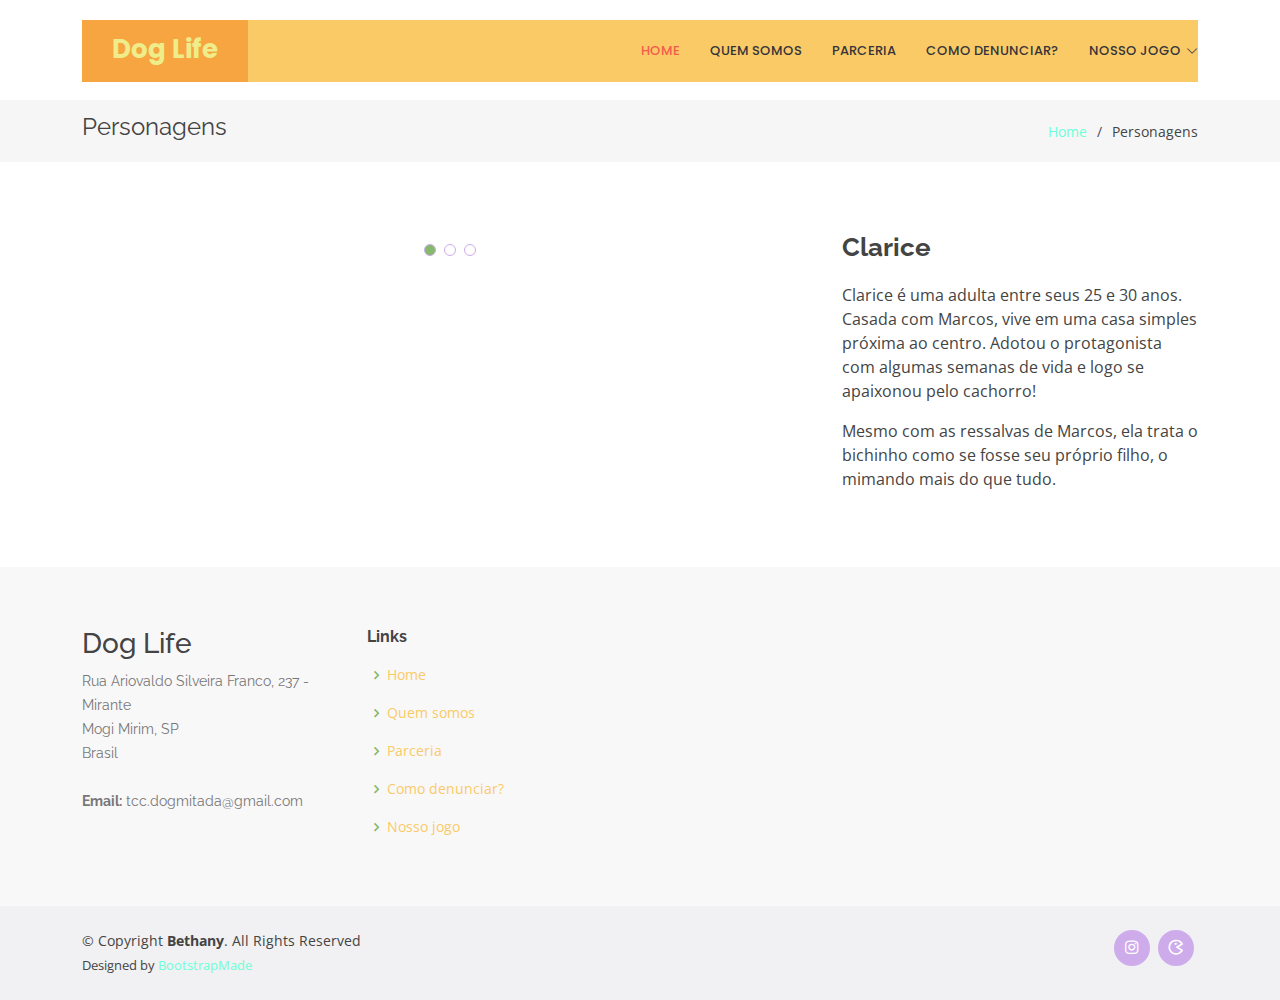
==== clarice.html @ 75661768 "Add files via upload" ====
<!DOCTYPE html>
<html lang="en">

<head>
  <meta charset="utf-8">
  <meta content="width=device-width, initial-scale=1.0" name="viewport">

  <title>Sprites</title>
  <meta content="" name="description">
  <meta content="" name="keywords">

  <!-- Favicons -->
  <link href="assets/img/favicon.png" rel="icon">
  <link href="assets/img/apple-touch-icon.png" rel="apple-touch-icon">

  <!-- Google Fonts -->
  <link href="https://fonts.googleapis.com/css?family=Open+Sans:300,300i,400,400i,600,600i,700,700i|Raleway:300,300i,400,400i,500,500i,600,600i,700,700i|Poppins:300,300i,400,400i,500,500i,600,600i,700,700i" rel="stylesheet">

  <!-- Vendor CSS Files -->
  <link href="assets/vendor/aos/aos.css" rel="stylesheet">
  <link href="assets/vendor/bootstrap/css/bootstrap.min.css" rel="stylesheet">
  <link href="assets/vendor/bootstrap-icons/bootstrap-icons.css" rel="stylesheet">
  <link href="assets/vendor/boxicons/css/boxicons.min.css" rel="stylesheet">
  <link href="assets/vendor/glightbox/css/glightbox.min.css" rel="stylesheet">
  <link href="assets/vendor/remixicon/remixicon.css" rel="stylesheet">
  <link href="assets/vendor/swiper/swiper-bundle.min.css" rel="stylesheet">

  <!-- Template Main CSS File -->
  <link href="assets/css/style.css" rel="stylesheet">

  <!-- =======================================================
  * Template Name: Bethany
  * Template URL: https://bootstrapmade.com/bethany-free-onepage-bootstrap-theme/
  * Updated: Mar 17 2024 with Bootstrap v5.3.3
  * Author: BootstrapMade.com
  * License: https://bootstrapmade.com/license/
  ======================================================== -->
</head>

<body>

  <!-- ======= Header ======= -->
  <header id="header" class="fixed-top d-flex align-items-center">
    <div class="container">
      <div class="header-container d-flex align-items-center justify-content-between">
        <div class="logo">
          <h1 class="text-light"><a href="index.html"><span>Dog Life</span></a></h1>
          <!-- Uncomment below if you prefer to use an image logo -->
          <!-- <a href="index.html"><img src="assets/img/logo.png" alt="" class="img-fluid"></a>-->
        </div>

        <nav id="navbar" class="navbar">
          <ul>
            <li><a class="nav-link scrollto active" href="index.html#hero">Home</a></li>
            <li><a class="nav-link scrollto" href="index.html#sobre">Quem somos</a></li>
            <li><a class="nav-link scrollto" href="index.html#services">Parceria</a></li>
            <li><a class="nav-link scrollto " href="index.html#denuc">Como denunciar?</a></li>
            <li class="dropdown"><a href="index.html#jogo"><span>Nosso Jogo</span> <i class="bi bi-chevron-down"></i></a>
              <ul>
                <li><a href="index.html#download">Download</a></li>
                <li><a href="index.html#persona">Personagens</a></li>
              </ul>
            </li>
          </ul>
          <i class="bi bi-list mobile-nav-toggle"></i>
        </nav>

      </div><!-- End Header Container -->
    </div>
  </header><!-- End Header -->

  <main id="main">

    <!-- ======= Breadcrumbs ======= -->
    <section id="breadcrumbs" class="breadcrumbs">
      <div class="container">

        <div class="d-flex justify-content-between align-items-center">
          <h2>Personagens</h2>
          <ol>
            <li><a href="index.html">Home</a></li>
            <li>Personagens</li>
          </ol>
        </div>

      </div>
    </section><!-- End Breadcrumbs -->

    <!-- ======= Portfolio Details Section ======= -->
    <section id="portfolio-details" class="portfolio-details">
      <div class="container">

        <div class="row gy-4">

          <div class="col-lg-8">
            <div class="portfolio-details-slider swiper">
              <div class="swiper-wrapper align-items-center">

                <div class="swiper-slide">
                  <img src="assets/img/portfolio/11.png" alt="">
                </div>

                <div class="swiper-slide">
                  <img src="assets/img/portfolio/16.png" alt="">
                </div>

                <div class="swiper-slide">
                  <img src="assets/img/portfolio/17.png" alt="">
                </div>

              </div>
              <div class="swiper-pagination"></div>
            </div>
          </div>

          <div class="col-lg-4">
            <div class="portfolio-description">
              <h2>Clarice</h2>
              <p>
                Clarice é uma adulta entre seus 25 e 30 anos. Casada com Marcos, vive em uma casa simples próxima ao centro. Adotou o protagonista com algumas semanas de vida e logo se apaixonou pelo cachorro!
              </p>
              <p>
                Mesmo com as ressalvas de Marcos, ela trata o bichinho como se fosse seu próprio filho, o mimando mais do que tudo.
              </p>
            </div>
          </div>

        </div>

      </div>
    </section><!-- End Portfolio Details Section -->

  </main><!-- End #main -->

  <!-- ======= Footer ======= -->
  <footer id="footer">

    <div class="footer-top">
      <div class="container">
        <div class="row">

          <div class="col-lg-3 col-md-6 footer-contact">
            <h3>Dog Life</h3>
            <p>
              Rua Ariovaldo Silveira Franco, 237 - Mirante <br>
              Mogi Mirim, SP<br>
              Brasil <br><br>
              <strong>Email:</strong> tcc.dogmitada@gmail.com<br>
            </p>
          </div>

          <div class="col-lg-2 col-md-6 footer-links">
            <h4>Links</h4>
            <ul>
              <li><i class="bx bx-chevron-right"></i> <a href="index.html">Home</a></li>
              <li><i class="bx bx-chevron-right"></i> <a href="index.html#sobre">Quem somos</a></li>
              <li><i class="bx bx-chevron-right"></i> <a href="index.html#services">Parceria</a></li>
              <li><i class="bx bx-chevron-right"></i> <a href="index.html#denuc">Como denunciar?</a></li>
              <li><i class="bx bx-chevron-right"></i> <a href="index.html#jogo">Nosso jogo</a></li>
            </ul>
          </div>
        </div>
      </div>
    </div>

    <div class="container d-md-flex py-4">

      <div class="me-md-auto text-center text-md-start">
        <div class="copyright">
          &copy; Copyright <strong><span>Bethany</span></strong>. All Rights Reserved
        </div>
        <div class="credits">
          <!-- All the links in the footer should remain intact. -->
          <!-- You can delete the links only if you purchased the pro version. -->
          <!-- Licensing information: https://bootstrapmade.com/license/ -->
          <!-- Purchase the pro version with working PHP/AJAX contact form: https://bootstrapmade.com/bethany-free-onepage-bootstrap-theme/ -->
          Designed by <a href="https://bootstrapmade.com/">BootstrapMade</a>
        </div>
      </div>
      <div class="social-links text-center text-md-right pt-3 pt-md-0">
        <a href="#" class="instagram"><i class="bx bxl-instagram"></i></a>
        <a href="https://doglife.itch.io/dog-life-tcc" class="google-plus"><i class="bx bx-game"></i></a>
      </div>
    </div>
  </footer><!-- End Footer -->

  <a href="#" class="back-to-top d-flex align-items-center justify-content-center"><i class="bi bi-arrow-up-short"></i></a>

  <!-- Vendor JS Files -->
  <script src="assets/vendor/purecounter/purecounter_vanilla.js"></script>
  <script src="assets/vendor/aos/aos.js"></script>
  <script src="assets/vendor/bootstrap/js/bootstrap.bundle.min.js"></script>
  <script src="assets/vendor/glightbox/js/glightbox.min.js"></script>
  <script src="assets/vendor/isotope-layout/isotope.pkgd.min.js"></script>
  <script src="assets/vendor/swiper/swiper-bundle.min.js"></script>
  <script src="assets/vendor/php-email-form/validate.js"></script>

  <!-- Template Main JS File -->
  <script src="assets/js/main.js"></script>

</body>

</html>
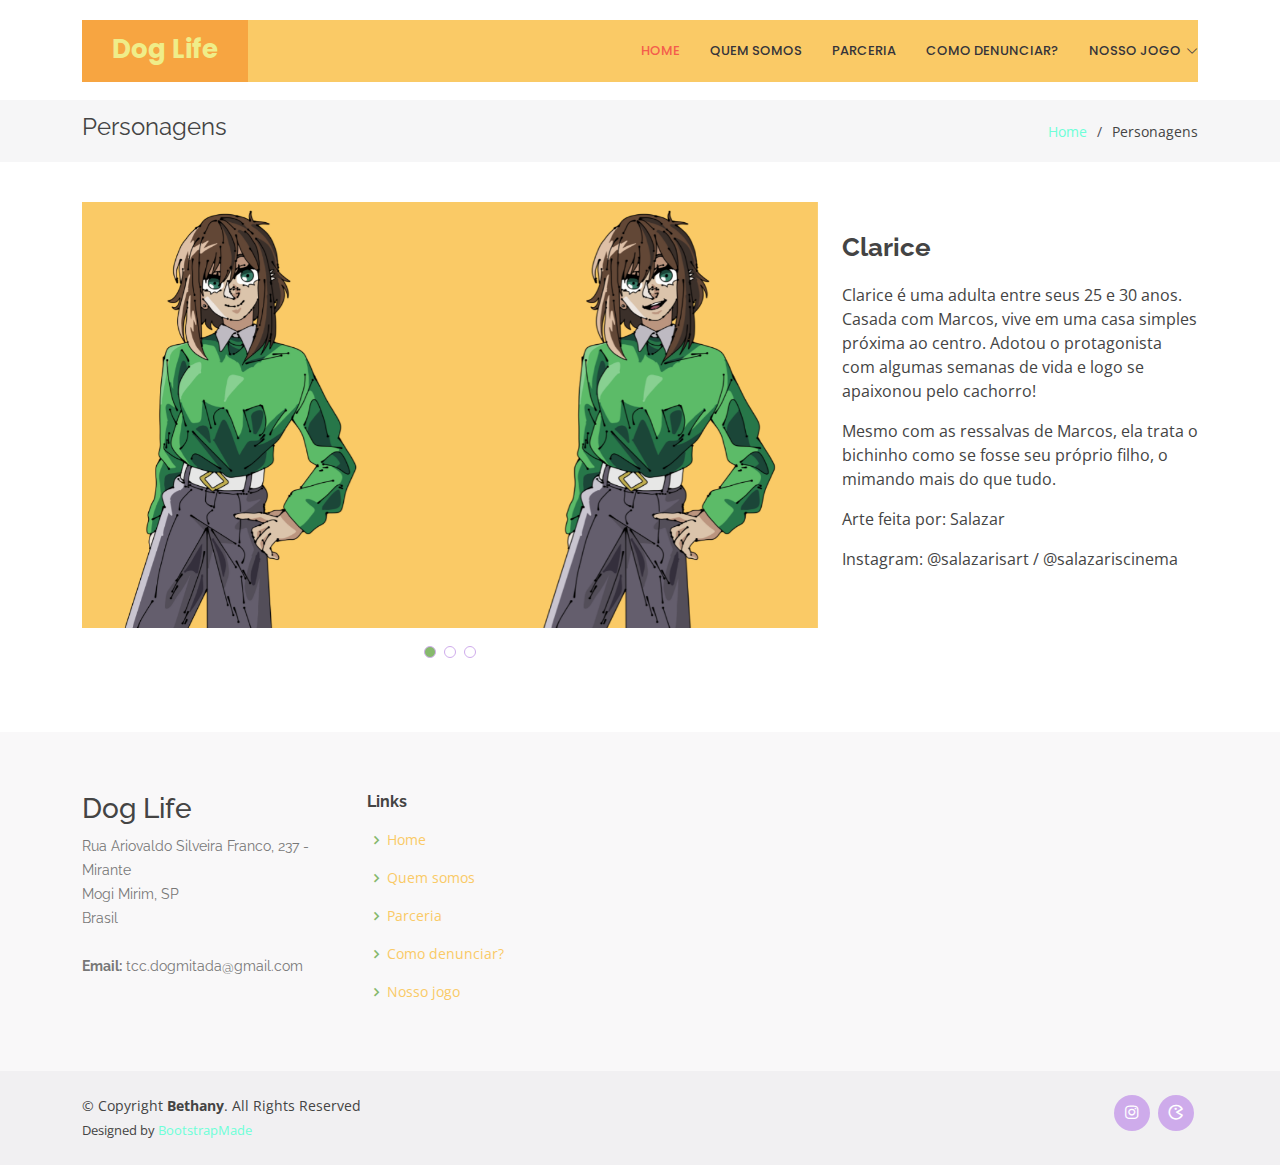
==== commit 1bc47a4b: "Add files via upload" ====
--- a/clarice.html
+++ b/clarice.html
@@ -122,6 +122,12 @@
               <p>
                 Mesmo com as ressalvas de Marcos, ela trata o bichinho como se fosse seu próprio filho, o mimando mais do que tudo.
               </p>
+              <p>
+                Arte feita por: Salazar 
+              </p>
+              <p>
+                Instagram: @salazarisart / @salazariscinema
+              </p>
             </div>
           </div>
 
